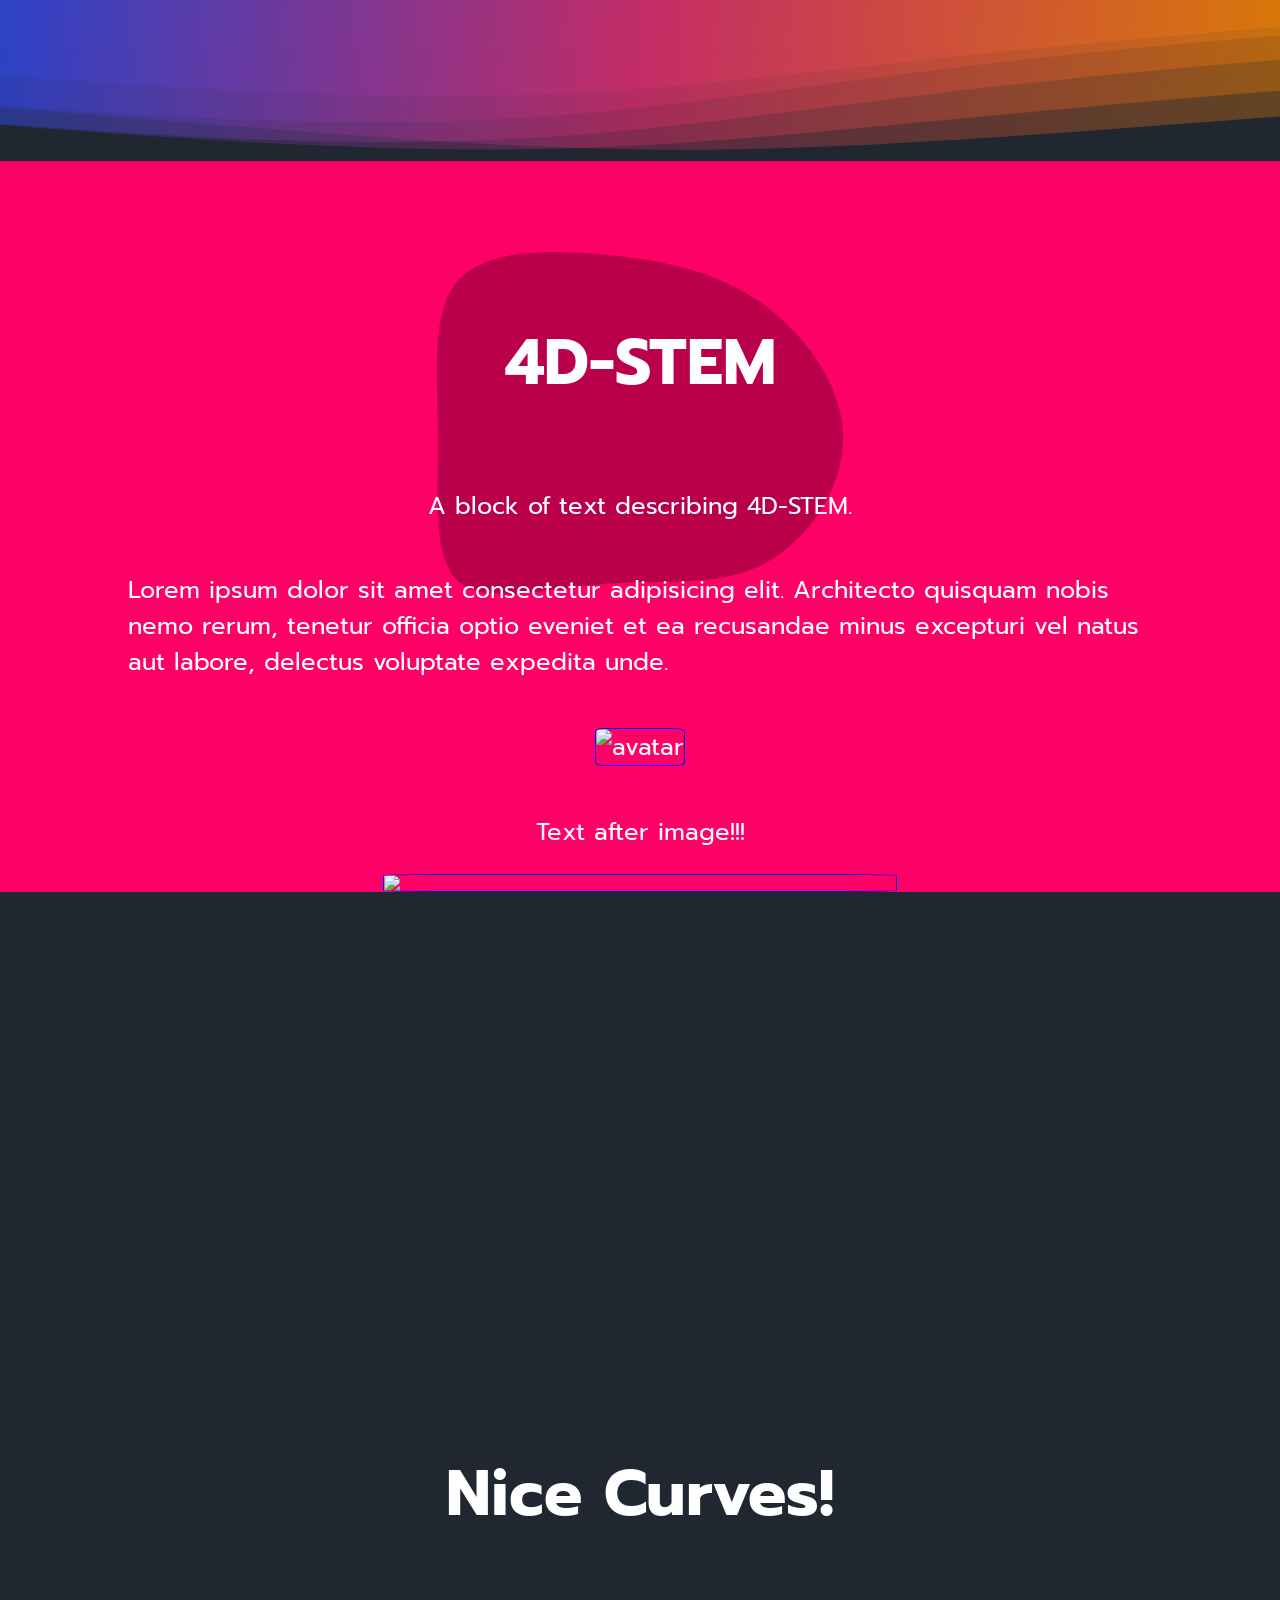
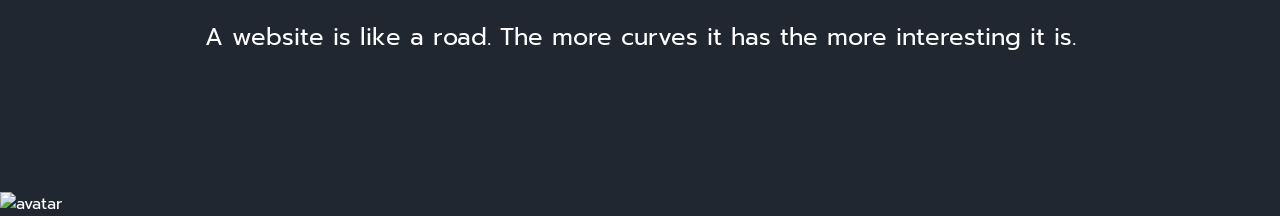
==== site/New_Test/4D-STEM.html @ 4f91e4fe "more small changes" ====
<!DOCTYPE html>
<html lang="en">
  <head>
    <meta charset="UTF-8" />
    <meta http-equiv="X-UA-Compatible" content="IE=edge" />
    <meta name="viewport" content="width=device-width, initial-scale=1.0" />
    <title>Curves, Waves, and Blobs</title>

    <link rel="preconnect" href="https://fonts.googleapis.com" />
    <link rel="preconnect" href="https://fonts.gstatic.com" crossorigin />
    <link href="https://fonts.googleapis.com/css2?family=Prompt:wght@100;400;900&display=swap" rel="stylesheet" />

    <script src="https://cdn.jsdelivr.net/npm/kute.js@2.1.2/dist/kute.min.js"></script>

    <style>
      h1 {
        font-size: 4rem;
      }
      p {
        font-size: 1.5rem;
      }
      body {
        margin: 0;
        font-family: 'Prompt', sans-serif;
        color: white;
        background: #202731;
        overflow-x: hidden;
      }

      section {
        position: relative;
        display: flex;
        flex-direction: column;
        align-items: center;
        min-height: 400px;
        padding-top: 100px;
      }

      .blue {
        background: #3c31dd;
      }

      .red {
        background: #dd3f31;
      }

      .pink {
        background: #ff0066;
        overflow: hidden;
      }

      .dark {
        background: #0f0f10;
      }

      /* Curved bg with plain CSS */

      .curve {
        position: absolute;
        height: 250px;
        width: 100%;
        bottom: 0;
        text-align: center;
      }

      .curve::before {
        content: '';
        display: block;
        position: absolute;
        border-radius: 100% 50%;
        width: 55%;
        height: 100%;
        transform: translate(85%, 60%);
        background-color: hsl(216, 21%, 16%);
      }

      .curve::after {
        content: '';
        display: block;
        position: absolute;
        border-radius: 100% 50%;
        width: 55%;
        height: 100%;
        background-color: #3c31dd;
        transform: translate(-4%, 40%);
        z-index: -1;
      }

      /* Bubble bg with plain CSS */

      .bubble::after {
        content: '';
        border-top-left-radius: 50% 100%;
        border-top-right-radius: 50% 100%;
        position: absolute;
        bottom: 0;
        z-index: -1;
        width: 100%;
        background-color: #0f0f10;
        height: 85%;
      }

      /* Curved bg with SVG via https://www.shapedivider.app/ */

      .wave {
        position: absolute;
        top: 0;
        left: 0;
        width: 100%;
        overflow: hidden;
        line-height: 0;
      }

      .wave svg {
        position: relative;
        display: block;
        width: calc(103% + 1.3px);
        height: 262px;
      }

      .wave .shape-fill {
        fill: hsl(240, 3%, 6%);
      }

      /* SVG background image via https://haikei.app/ */

      .spacer {
        aspect-ratio: 960/300;
        width: 100%;
        background-repeat: no-repeat;
        background-position: center;
        background-size: cover;
      }

      .layer1 {
        background-image: url('./layer1.svg');
      }
      .layer2 {
        background-image: url('./layer2.svg');
      }

      .flip {
        transform: rotate(180deg);
      }

      /* Blobs SVG background image via https://haikei.app/ */

      .blob-motion {
        position: absolute;
        transform: translateY(-20%);
        z-index: 0;
      }

      .blob-content {
        display: flex;
        justify-content: center;
        z-index: 1;
        flex-direction: column;
        align-items: center;
        width: 80vw;
      }
      
      .blob-image{
        width:40vw;
        padding: 0;
        border: 1px solid blue;
        border-radius: 10%;
      }
      .blobs {
        width: 100%;
        background: url('./blobs.svg') no-repeat bottom / cover;
      }
      canvas{
        position: -webkit-sticky;
        position: sticky;
        top: 0;
        transform: rotate(180deg);
      }   
    </style>
  </head>
  <body>

    <canvas id="canvas"></canvas>

    <script>

        var canvas = document.getElementById('canvas')
        var ctx = canvas.getContext('2d')
        canvas.width = canvas.parentNode.offsetWidth
        canvas.height = canvas.parentNode.offsetHeight

        let step = 0
        const lines = 5

        var gradient = ctx.createLinearGradient(0, 0, canvas.width, canvas.height);
        gradient.addColorStop(0, 'rgba(255, 138, 0, 0.3)');
        gradient.addColorStop(0.5, 'rgba(229, 46, 113, 0.3)');
        gradient.addColorStop(1, 'rgba(46, 73, 229,0.3)'); // Add more color stops as needed

        function loop() {

            // Increment the step value

            ctx.clearRect(0, 0, canvas.width, canvas.height)
            step++


            for (let i = 0; i < lines; i++) {
                ctx.fillStyle = gradient // 'rgba(162, 247, 137, 0.3)'
                var angle = (step + i * 180 / lines) * Math.PI / 180
                var deltaHeight = Math.sin(angle) * 50
                var deltaHeightRight = Math.cos(angle) * 50
                ctx.beginPath()
                ctx.moveTo(0, canvas.height / 2 + deltaHeight)
                ctx.bezierCurveTo(canvas.width / 2, canvas.height / 2 + deltaHeight - 50, canvas.width / 2, canvas.height / 2 + deltaHeightRight - 50, canvas.width, canvas.height / 2 + deltaHeightRight)
                ctx.lineTo(canvas.width, canvas.height)
                ctx.lineTo(0, canvas.height)
                ctx.lineTo(0, canvas.height / 2 + deltaHeight)
                ctx.closePath()
                ctx.fill()
            }

            requestAnimationFrame(loop)
        }

        loop()


    </script>

    <section class="pink">
      <div class="blob-content">
        <h1>4D-STEM</h1>
        <p>A block of text describing 4D-STEM.</p>
        <p>Lorem ipsum dolor sit amet consectetur adipisicing elit. Architecto quisquam nobis nemo rerum, tenetur officia optio eveniet et ea recusandae minus excepturi vel natus aut labore, delectus voluptate expedita unde.<p>
        <img class="blob-image"
          src="https://api.dicebear.com/6.x/adventurer/svg?seed=Pumpkin"
          alt="avatar" 
          />    
        <p>Text after image!!!</p>
        <img class="blob-image"
        src="../../images/DOE_logo.png"
        />
      </div>
        
      <svg
        class="blob-motion"
        id="visual"
        viewBox="0 0 960 540"
        width="960"
        height="540"
        xmlns="http://www.w3.org/2000/svg"
        xmlns:xlink="http://www.w3.org/1999/xlink"
        version="1.1"
      >
        <g transform="translate(450.7256843113689 283.4942824330989)">
          <path
            id="blob1"
            d="M148.7 -134.9C193.7 -103.7 231.9 -51.9 232.4 0.6C233 53 196.1 106.1 151.1 128.6C106.1 151.1 53 143 -4.4 147.4C-61.8 151.8 -123.5 168.5 -151.2 146C-178.8 123.5 -172.4 61.8 -172.8 -0.4C-173.1 -62.5 -180.3 -124.9 -152.6 -156.1C-124.9 -187.3 -62.5 -187.1 -5.3 -181.8C51.9 -176.5 103.7 -166 148.7 -134.9"
            fill="#BB004B"
          ></path>
        </g>
        <g transform="translate(509.54377535978017 281.49390864595887)" style="visibility: hidden">
          <path
            id="blob2"
            d="M115.4 -137.9C137.9 -92.9 136.4 -46.4 133.6 -2.8C130.8 40.8 126.6 81.6 104.1 118.4C81.6 155.2 40.8 188.1 -8.4 196.5C-57.5 204.8 -115 188.7 -151 151.9C-187 115 -201.5 57.5 -190.8 10.7C-180.1 -36.1 -144.1 -72.1 -108.1 -117.1C-72.1 -162.1 -36.1 -216.1 5.2 -221.2C46.4 -226.4 92.9 -182.9 115.4 -137.9"
            fill="#BB004B"
          ></path>
        </g>
      </svg>

      <script>
        const tween = KUTE.fromTo(
          '#blob1',
          { path: '#blob1' },
          { path: '#blob2' },
          { repeat: 999, duration: 3000, yoyo: true }
        ).start();
      </script>
    </section>

    <div class="spacer layer2"></div>

    <section class="blobs">
      <h1>Nice Curves!</h1>
      <p>A website is like a road. The more curves it has the more interesting it is.</p>
    </section>

    <img
                src="https://api.dicebear.com/6.x/adventurer/svg?seed=Pumpkin"
                alt="avatar" />
  </body>
</html>
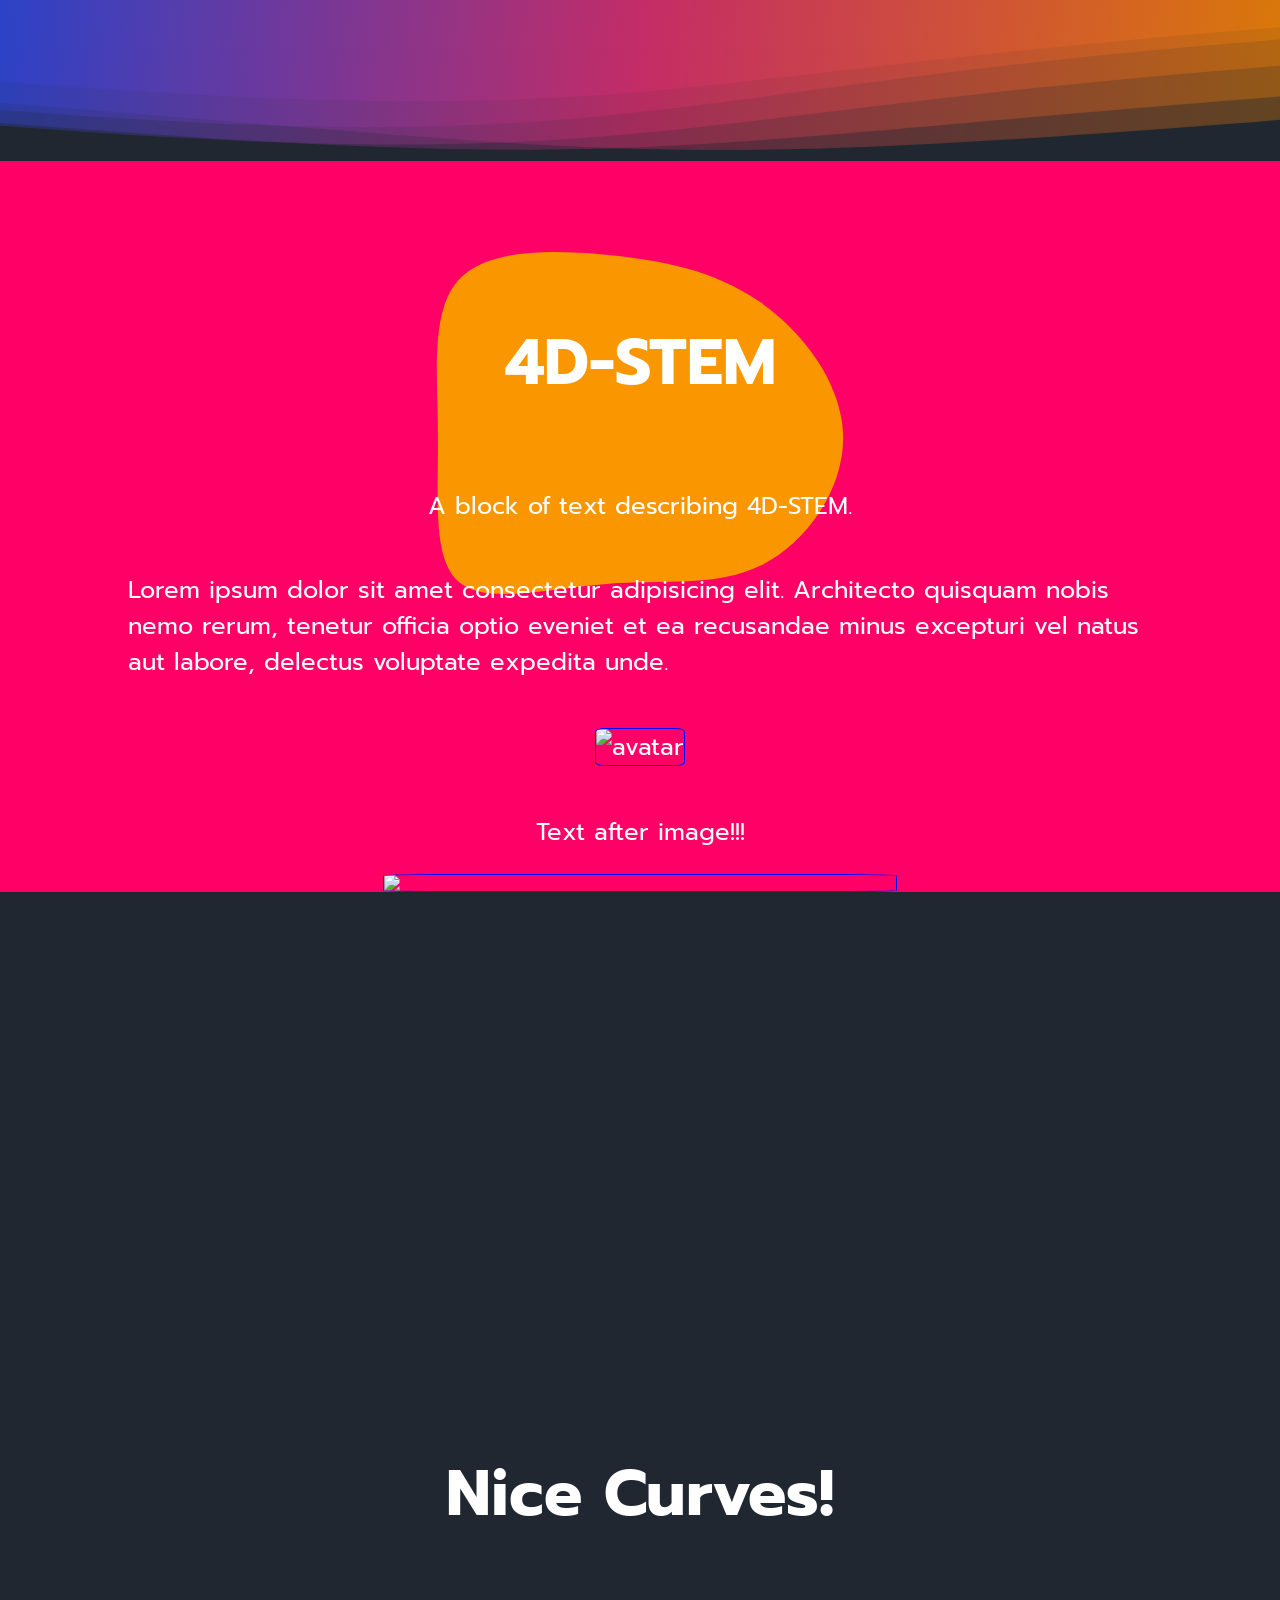
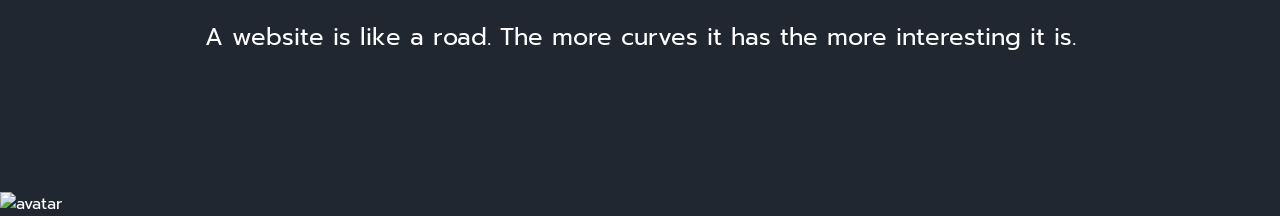
==== commit be633a07: "more tweaks" ====
--- a/site/New_Test/4D-STEM.html
+++ b/site/New_Test/4D-STEM.html
@@ -257,14 +257,14 @@
           <path
             id="blob1"
             d="M148.7 -134.9C193.7 -103.7 231.9 -51.9 232.4 0.6C233 53 196.1 106.1 151.1 128.6C106.1 151.1 53 143 -4.4 147.4C-61.8 151.8 -123.5 168.5 -151.2 146C-178.8 123.5 -172.4 61.8 -172.8 -0.4C-173.1 -62.5 -180.3 -124.9 -152.6 -156.1C-124.9 -187.3 -62.5 -187.1 -5.3 -181.8C51.9 -176.5 103.7 -166 148.7 -134.9"
-            fill="#BB004B"
+            fill="#fa9600"
           ></path>
         </g>
         <g transform="translate(509.54377535978017 281.49390864595887)" style="visibility: hidden">
           <path
             id="blob2"
             d="M115.4 -137.9C137.9 -92.9 136.4 -46.4 133.6 -2.8C130.8 40.8 126.6 81.6 104.1 118.4C81.6 155.2 40.8 188.1 -8.4 196.5C-57.5 204.8 -115 188.7 -151 151.9C-187 115 -201.5 57.5 -190.8 10.7C-180.1 -36.1 -144.1 -72.1 -108.1 -117.1C-72.1 -162.1 -36.1 -216.1 5.2 -221.2C46.4 -226.4 92.9 -182.9 115.4 -137.9"
-            fill="#BB004B"
+            fill="#fa9600"
           ></path>
         </g>
       </svg>
